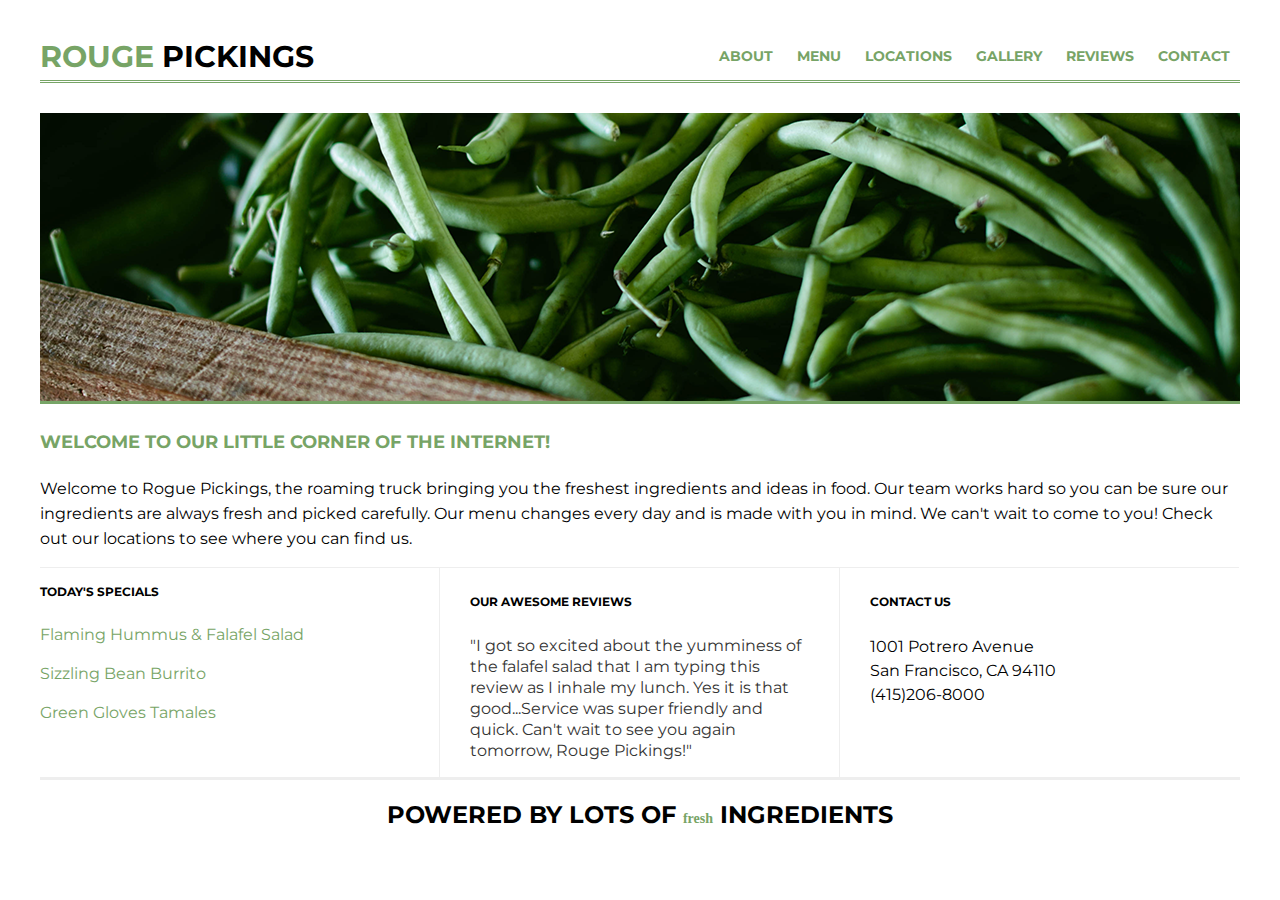
==== index.html @ 31d4a280 "adding rogue site" ====
<!doctype html>
<html lang="en">
    <head>
    	<meta charset="utf-8">
        <title>Rouge Pickings</title>
        <link rel="stylesheet" type="text/css" href="css/normalize.css">
        <link rel="stylesheet" type="text/css" href="css/main.css">
        <link href="https://fonts.googleapis.com/css?family=Montserrat:400,700" rel="stylesheet">
    </head>
    <body>
    	<div class="container">
    		<header>
    			<h1><span>Rouge</span> Pickings</h1>
    			<nav>
    				<ul>
    					<li>
    						<a href="about/index.html" target="_blank">About</a>
    					</li>
    					<li>
    						<a href="#content">Menu</a>
    					</li>
    					<li>
    						<a href="locations/index.html" target="_blank">Locations</a>
    					</li>
    					<li>
    						<a href="gallery/index.html" target="_blank">Gallery</a>
    					</li>
    					<li>
    						<a href="#content">Reviews</a>
    					</li>
    					<li>
    						<a href="#content">Contact</a>
    					</li>
    				</ul>
    			</nav>
    		</header>
    		<section class="top-section">
    			<div class="main-image"><img src="img/hero-img.png" alt="green beans" /></div>
    			<div class="main-title">
    				<h3>Welcome to our little corner of the internet!</h3>
    				<p>Welcome to Rogue Pickings, the roaming truck bringing you the freshest ingredients and ideas in food. Our team works hard so you can be sure our ingredients are always fresh and picked carefully. Our menu changes every day and is made with you in mind. We can't wait to come to you! Check out our locations to see where you can find us.</p>
    			</div>
    		</section>
    		<section class="bottom-section" >
    			<div class="section-one" id="content">
    				<h4>Today's Specials</h4>
    				<ul class="menu">
    					<li>Flaming Hummus & Falafel Salad</li>
    					<li>Sizzling Bean Burrito</li>
    					<li>Green Gloves Tamales</li>
    				</ul>
    			</div>
    			<div class="section-two">
    				<h4>Our Awesome Reviews</h4>
    				<p class="reviews">"I got so excited about the yumminess of the falafel salad that I am typing this review as I inhale my lunch. Yes it is that good...Service was super friendly and quick. Can't wait to see you again tomorrow, Rouge Pickings!"</p>
    			</div>
    			<div class="section-three">
    				<h4>Contact us</h4>
    				<p class="address">1001 Potrero Avenue <br> San Francisco, CA 94110 <br> (415)206-8000</p>
    			</div>
    		</section>
    		<footer>
    		<h2>Powered by lots of <span>fresh</span> ingredients</h2>
    		</footer>
   		</div>
    </body>
</html>
---- css/main.css ----
/***** BASE STYLES *****/

@font-face{
	font-family: 'Wisdom Script';
	src: url('../fonts/wisdom-script.otf') format('opentype');
}

body{
	font-family: 'Montserrat', Helvetica, Arial, sans-serif;
}


/***** GRID *****/

.container{
	width: 1200px;
	margin: 0 auto;
}

/***** FONT SIZE *****/

h1, h2, h3, h4{
	color: black;
	text-transform: uppercase;
	font-weight: 700px;
}
h1{
	font-size: 30px;
}
h2{
	font-size: 24px;
}
h3{
	font-size: 18px;
}
h4{
	font-size: 12px;
}
p{
	font-size: 14px;
	line-height: 21px;
	padding: 0 30px;
}

/***** HEADER *****/

header{
	height: 80px;
	border-bottom: 3px double #77a466;
	margin: 0 auto;
}
header h1{
	float: left;
	margin: 0;
	padding: 38px 0;
}
header h1 span{
	color: #77a466;
}
header nav{
	float: right;
	padding: 46px 0;
}
header nav ul{
	margin: 0;
	padding: 0;
}
header nav ul li{
	text-transform: uppercase;
	font-weight: 700;
	font-size: 14px;
	padding: 0 10px;
	display: inline;
}
header nav ul li a{
	text-decoration: none;
	color: #77a466;
}

/***** SECTIONS *****/

.top-section, .bottom-section{
	margin: 0, auto;
	clear:both;
}

.main-image{
	height: auto;
	float: left;
}
.main-image img{
	border-bottom: 3px solid #77a466;
}
.main-title{
	height: auto;
	float: left;
}
.main-title h3{
	text-align: left;
	padding: 5px 0;
	color: #77a466;
}
.main-title p{
	padding: 0;
	font-size: 16px;
	line-height: 25px;
}
.section-one, .section-two, .section-three{
	width:399px;
	height: auto;
	float: left;
	border-top: 1px solid #eee;
}
.section-one h4{
	padding: 10px, 0;
}
.section-two{
	border-left: 1px solid #eee;
	border-right: 1px solid #eee;
}
.section-two h4, .section-three h4{
	padding: 10px 30px;
}

.menu{
	font-size: 16px;
	list-style: none;
	padding: 0;
}
.menu li{
	padding: 10px 0;
	color:#77a466;
}
.reviews{
	color: #333;
	font-size: 16px;
	line-height: 21px;
}
.address{
	font-size: 16px;
	line-height: 24px;
 }
/***** FOOTER *****/

footer{
	height: 50px;
	border-top: 3px solid #eee;
	margin: 0 auto;
	clear: both;
	text-align: center;
}
footer span{
	font-family: 'Wisdom Script', cursive;
	text-transform: lowercase;
	color: #77a466;
	font-size: 14px;
}
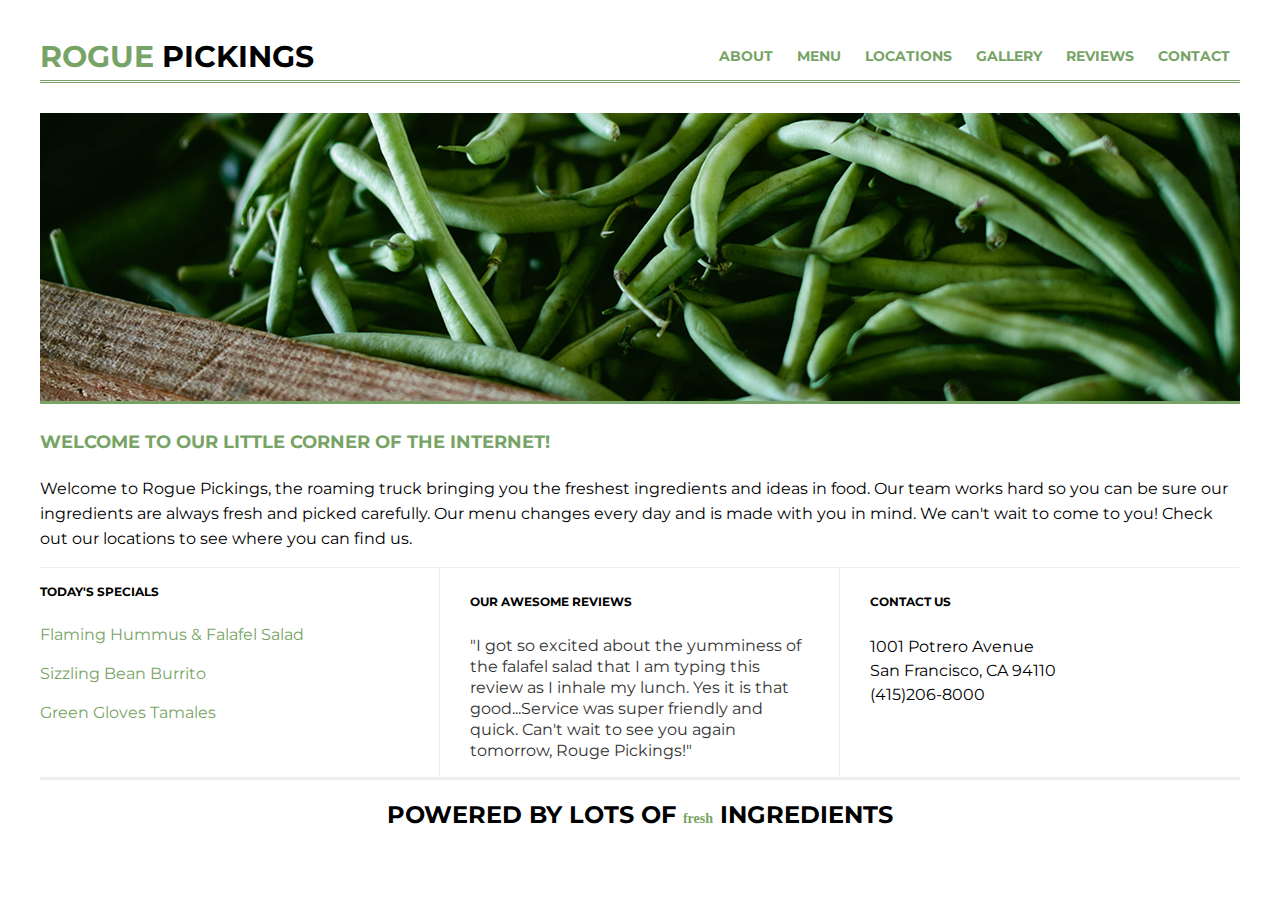
==== commit 667127f2: "Update index.html" ====
--- a/index.html
+++ b/index.html
@@ -2,7 +2,7 @@
 <html lang="en">
     <head>
     	<meta charset="utf-8">
-        <title>Rouge Pickings</title>
+        <title>Rogue Pickings</title>
         <link rel="stylesheet" type="text/css" href="css/normalize.css">
         <link rel="stylesheet" type="text/css" href="css/main.css">
         <link href="https://fonts.googleapis.com/css?family=Montserrat:400,700" rel="stylesheet">
@@ -10,7 +10,7 @@
     <body>
     	<div class="container">
     		<header>
-    			<h1><span>Rouge</span> Pickings</h1>
+    			<h1><span>Rogue</span> Pickings</h1>
     			<nav>
     				<ul>
     					<li>
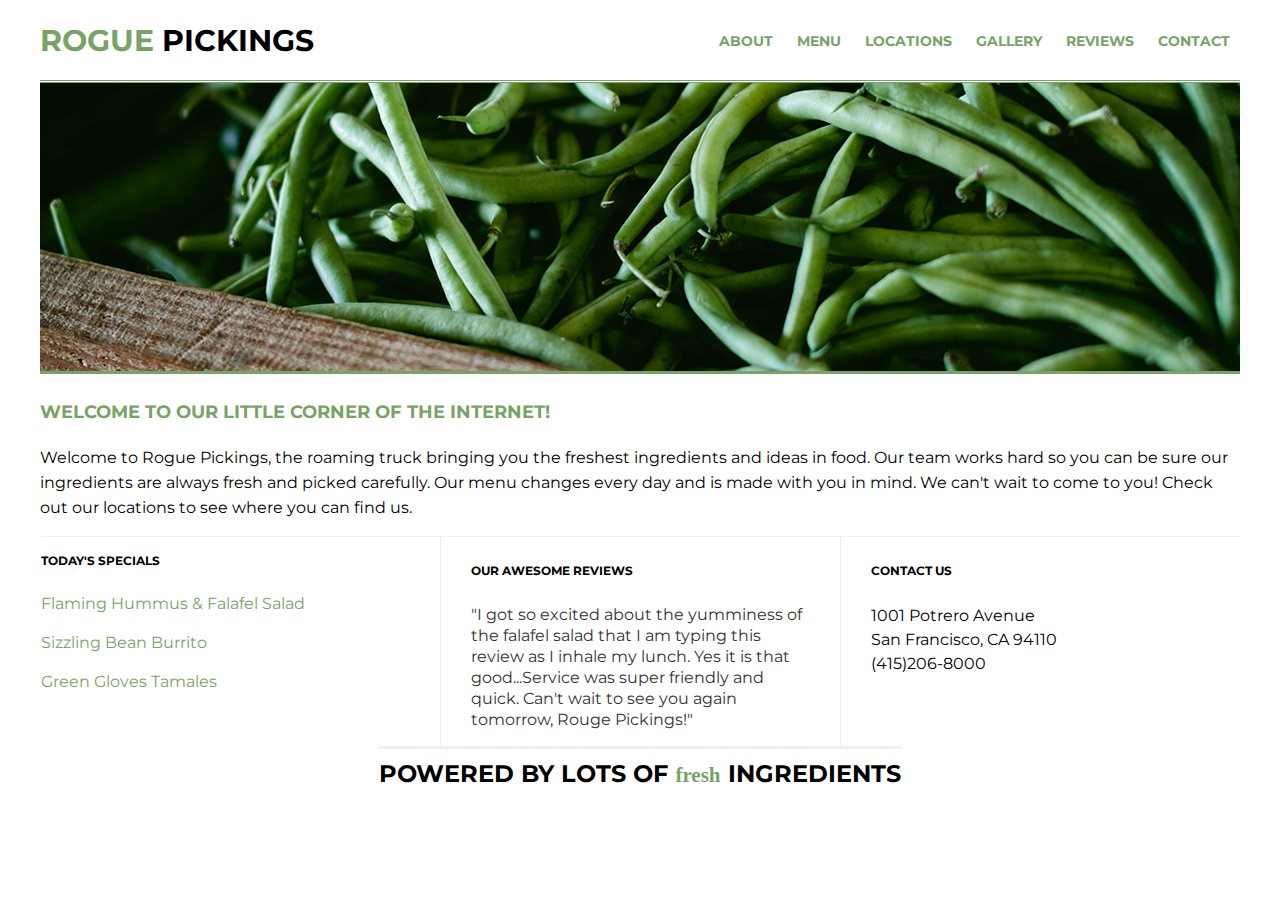
==== commit c3b82101: "added flexbox elements and responsive font-size" ====
--- a/index.html
+++ b/index.html
@@ -10,8 +10,8 @@
     <body>
     	<div class="container">
     		<header>
-    			<h1><span>Rogue</span> Pickings</h1>
-    			<nav>
+    			<h1 id="title"><span>Rogue</span> Pickings</h1>
+    			<nav id="navMenu">
     				<ul>
     					<li>
     						<a href="about/index.html" target="_blank">About</a>
--- a/css/main.css
+++ b/css/main.css
@@ -1,157 +1,207 @@
 /***** BASE STYLES *****/
 
-@font-face{
+@font-face {
 	font-family: 'Wisdom Script';
 	src: url('../fonts/wisdom-script.otf') format('opentype');
 }
 
-body{
+html {
+	font-size: 16px;
+}
+
+body {
+	align-items: center;
+	display: flex;
 	font-family: 'Montserrat', Helvetica, Arial, sans-serif;
+	font-size: 1em;
+	justify-content: center;
+	
 }
 
 
 /***** GRID *****/
 
-.container{
+.container {
+	align-items: center;
+	display: flex;
+	flex-flow: row wrap;
+	justify-content: center;
+	margin: 0 auto;
 	width: 1200px;
-	margin: 0 auto;
-}
-
-/***** FONT SIZE *****/
-
-h1, h2, h3, h4{
+}
+
+
+
+/***** FONT STYLE *****/
+
+h1, h2, h3, h4 {
 	color: black;
+	font-weight: 700;
 	text-transform: uppercase;
-	font-weight: 700px;
-}
-h1{
-	font-size: 30px;
-}
-h2{
-	font-size: 24px;
-}
-h3{
-	font-size: 18px;
-}
-h4{
-	font-size: 12px;
-}
-p{
-	font-size: 14px;
+}
+
+h1 {
+	font-size: 1.875em;
+}
+
+h2 {
+	font-size: 1.5em;
+}
+
+h3 {
+	font-size: 1.12em;
+}
+
+h4 {
+	font-size: 0.75em;
+}
+
+p {
+	font-size: 0.875em;
 	line-height: 21px;
 	padding: 0 30px;
 }
 
 /***** HEADER *****/
 
-header{
+header {
+	align-items: center;
+	border-bottom: 3px double #77a466;
+	display: flex;
 	height: 80px;
-	border-bottom: 3px double #77a466;
+	justify-content: space-between;
 	margin: 0 auto;
-}
-header h1{
+	width: 100%
+}
+
+header h1 {
 	float: left;
 	margin: 0;
 	padding: 38px 0;
 }
-header h1 span{
-	color: #77a466;
-}
-header nav{
+
+
+header h1 span {
+	color: #77a466;
+}
+
+header nav {
 	float: right;
 	padding: 46px 0;
 }
-header nav ul{
+
+header nav ul {
 	margin: 0;
 	padding: 0;
 }
-header nav ul li{
+
+header nav ul li {
+	display: inline;
+	font-size: 14px;
+	font-weight: 700;
 	text-transform: uppercase;
-	font-weight: 700;
-	font-size: 14px;
 	padding: 0 10px;
-	display: inline;
-}
-header nav ul li a{
+	
+}
+
+header nav ul li a {
+	color: #77a466;
 	text-decoration: none;
-	color: #77a466;
 }
 
 /***** SECTIONS *****/
 
-.top-section, .bottom-section{
+.top-section, .bottom-section {
+	align-items: center;
+	clear:both;
+	display: center;
+	justify-content: center;
 	margin: 0, auto;
-	clear:both;
-}
-
-.main-image{
+}
+
+.main-image {
+	float: left;
 	height: auto;
-	float: left;
-}
-.main-image img{
+}
+
+.main-image img {
 	border-bottom: 3px solid #77a466;
 }
-.main-title{
+
+.main-title {
+	float: left;
 	height: auto;
-	float: left;
-}
-.main-title h3{
+}
+
+.main-title h3 {
+	color: #77a466;
+	padding: 5px 0;
 	text-align: left;
-	padding: 5px 0;
-	color: #77a466;
-}
-.main-title p{
+}
+
+.main-title p {
+	font-size: 1em;
+	line-height: 25px;
 	padding: 0;
-	font-size: 16px;
-	line-height: 25px;
-}
-.section-one, .section-two, .section-three{
+}
+
+.section-one, .section-two, .section-three {
+	border-top: 1px solid #eee;
+	float: left;
+	height: auto;
 	width:399px;
-	height: auto;
-	float: left;
-	border-top: 1px solid #eee;
-}
-.section-one h4{
+}
+
+.section-one h4 {
 	padding: 10px, 0;
 }
-.section-two{
+
+.section-two {
 	border-left: 1px solid #eee;
 	border-right: 1px solid #eee;
 }
-.section-two h4, .section-three h4{
+
+.section-two h4, .section-three h4 {
 	padding: 10px 30px;
 }
 
-.menu{
-	font-size: 16px;
+.menu {
+	font-size: 1em;
 	list-style: none;
 	padding: 0;
 }
-.menu li{
+
+.menu li {
+	color:#77a466;
 	padding: 10px 0;
-	color:#77a466;
-}
-.reviews{
+}
+
+.reviews {
 	color: #333;
-	font-size: 16px;
+	font-size: 1em;
 	line-height: 21px;
 }
-.address{
-	font-size: 16px;
+
+.address {
+	font-size: 1em;
 	line-height: 24px;
  }
 /***** FOOTER *****/
 
-footer{
+footer {
+	align-items: center;
+	border-top: 3px solid #eee;
+	clear: both;
+	display: flex;
 	height: 50px;
-	border-top: 3px solid #eee;
+	justify-content: center;
 	margin: 0 auto;
-	clear: both;
-	text-align: center;
-}
-footer span{
+	text-align: center;	
+}
+
+footer span {
+	color: #77a466;
 	font-family: 'Wisdom Script', cursive;
+	font-size: 0.875em;
 	text-transform: lowercase;
-	color: #77a466;
-	font-size: 14px;
-}
+}
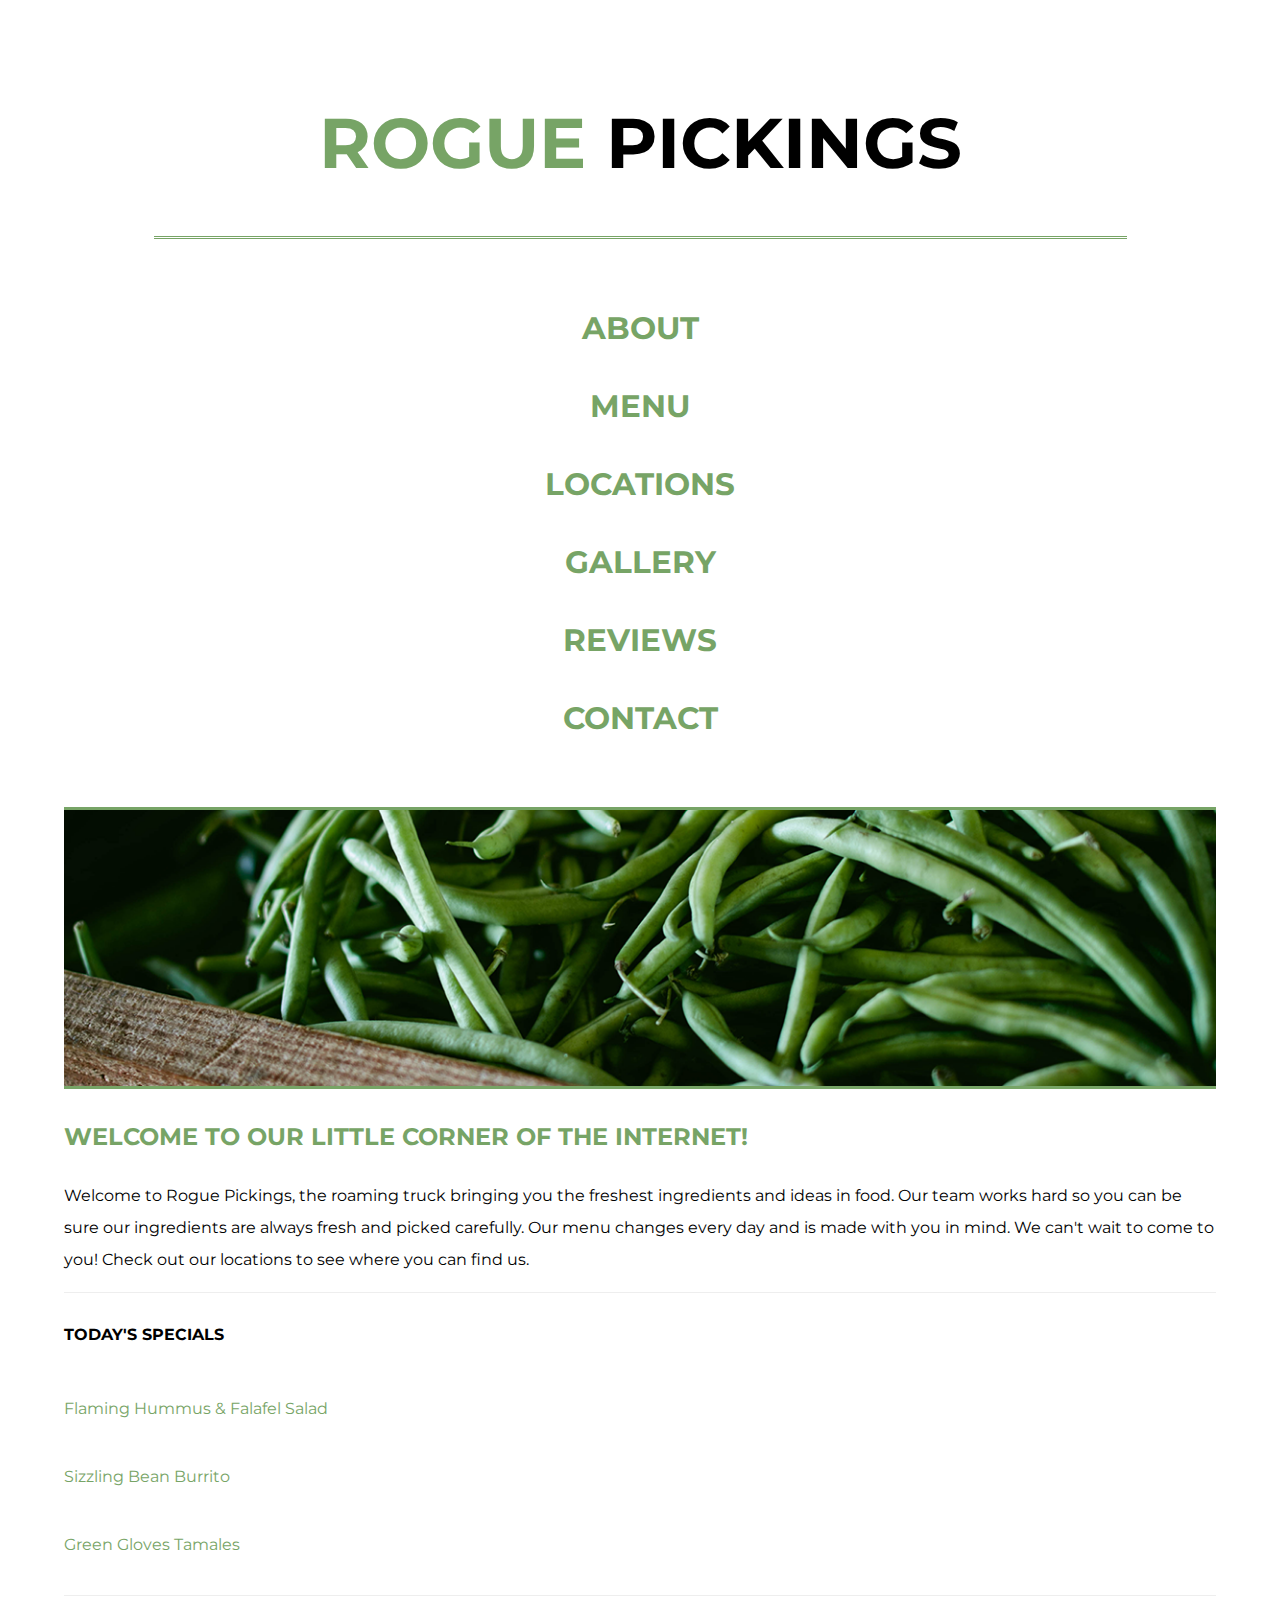
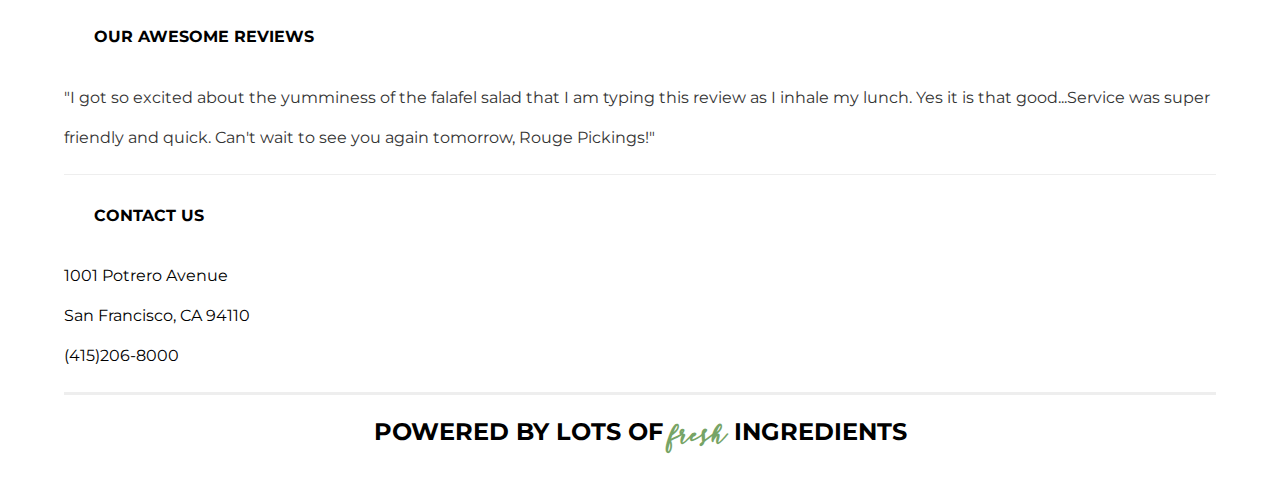
==== commit 82772c52: "first round of mobile first changes" ====
--- a/index.html
+++ b/index.html
@@ -10,26 +10,26 @@
     <body>
     	<div class="container">
     		<header>
-    			<h1 id="title"><span>Rogue</span> Pickings</h1>
+    			<h1 id="title"><span>rogue</span> pickings</h1>
     			<nav id="navMenu">
     				<ul>
     					<li>
-    						<a href="about/index.html" target="_blank">About</a>
+    						<a href="about/index.html" target="_blank">about</a>
     					</li>
     					<li>
-    						<a href="#content">Menu</a>
+    						<a href="#content">menu</a>
     					</li>
     					<li>
-    						<a href="locations/index.html" target="_blank">Locations</a>
+    						<a href="locations/index.html" target="_blank">locations</a>
     					</li>
     					<li>
-    						<a href="gallery/index.html" target="_blank">Gallery</a>
+    						<a href="gallery/index.html" target="_blank">gallery</a>
     					</li>
     					<li>
-    						<a href="#content">Reviews</a>
+    						<a href="#content">reviews</a>
     					</li>
     					<li>
-    						<a href="#content">Contact</a>
+    						<a href="#content">contact</a>
     					</li>
     				</ul>
     			</nav>
--- a/css/main.css
+++ b/css/main.css
@@ -1,12 +1,12 @@
 /***** BASE STYLES *****/
+
+html {
+	font-size: 16px;
+}
 
 @font-face {
 	font-family: 'Wisdom Script';
-	src: url('../fonts/wisdom-script.otf') format('opentype');
-}
-
-html {
-	font-size: 16px;
+	src: url('../fonts/wisdomscript.otf') format('opentype');
 }
 
 body {
@@ -14,8 +14,7 @@
 	display: flex;
 	font-family: 'Montserrat', Helvetica, Arial, sans-serif;
 	font-size: 1em;
-	justify-content: center;
-	
+	justify-content: center;	
 }
 
 
@@ -26,8 +25,8 @@
 	display: flex;
 	flex-flow: row wrap;
 	justify-content: center;
-	margin: 0 auto;
-	width: 1200px;
+	max-width: 1200px;
+	width: 90%;
 }
 
 
@@ -40,44 +39,30 @@
 	text-transform: uppercase;
 }
 
-h1 {
-	font-size: 1.875em;
-}
-
-h2 {
-	font-size: 1.5em;
-}
-
-h3 {
-	font-size: 1.12em;
-}
-
-h4 {
-	font-size: 0.75em;
-}
-
 p {
-	font-size: 0.875em;
+	font-size: 1em;
 	line-height: 21px;
-	padding: 0 30px;
 }
 
 /***** HEADER *****/
 
 header {
 	align-items: center;
+	display: flex;
+	flex-flow: row wrap;
+	font-size: 2.2em;
+	justify-content: center;
+	margin: 0 auto;
+	text-align: center;
+	text-transform: uppercase;
+}
+
+header h1 {
 	border-bottom: 3px double #77a466;
-	display: flex;
-	height: 80px;
-	justify-content: space-between;
-	margin: 0 auto;
-	width: 100%
-}
-
-header h1 {
 	float: left;
 	margin: 0;
-	padding: 38px 0;
+	padding: 100px 50px 50px 50px;
+	width: 100%
 }
 
 
@@ -87,7 +72,8 @@
 
 header nav {
 	float: right;
-	padding: 46px 0;
+	padding: 50px 0;
+	width: 100%
 }
 
 header nav ul {
@@ -96,12 +82,11 @@
 }
 
 header nav ul li {
-	display: inline;
-	font-size: 14px;
+	display: list-item;
+	font-size: .875em;
 	font-weight: 700;
-	text-transform: uppercase;
-	padding: 0 10px;
-	
+	list-style: none;
+	padding: 20px;	
 }
 
 header nav ul li a {
@@ -126,6 +111,8 @@
 
 .main-image img {
 	border-bottom: 3px solid #77a466;
+	border-top: 3px solid #77a466;
+	width: 100%
 }
 
 .main-title {
@@ -135,13 +122,14 @@
 
 .main-title h3 {
 	color: #77a466;
+	font-size: 1.5em;
 	padding: 5px 0;
 	text-align: left;
 }
 
 .main-title p {
 	font-size: 1em;
-	line-height: 25px;
+	line-height: 2;
 	padding: 0;
 }
 
@@ -149,17 +137,13 @@
 	border-top: 1px solid #eee;
 	float: left;
 	height: auto;
-	width:399px;
+	width: 100%;
 }
 
 .section-one h4 {
-	padding: 10px, 0;
-}
-
-.section-two {
-	border-left: 1px solid #eee;
-	border-right: 1px solid #eee;
-}
+	padding: 10px 0;
+}
+
 
 .section-two h4, .section-three h4 {
 	padding: 10px 30px;
@@ -173,18 +157,19 @@
 
 .menu li {
 	color:#77a466;
+	line-height: 3;
 	padding: 10px 0;
 }
 
 .reviews {
 	color: #333;
 	font-size: 1em;
-	line-height: 21px;
+	line-height: 2.5;
 }
 
 .address {
 	font-size: 1em;
-	line-height: 24px;
+	line-height: 2.5;
  }
 /***** FOOTER *****/
 
@@ -193,10 +178,11 @@
 	border-top: 3px solid #eee;
 	clear: both;
 	display: flex;
-	height: 50px;
+	height: 4.16%;
 	justify-content: center;
 	margin: 0 auto;
 	text-align: center;	
+	width: 100%
 }
 
 footer span {
@@ -205,3 +191,11 @@
 	font-size: 0.875em;
 	text-transform: lowercase;
 }
+
+@media all and (min-width: 765px){
+
+	
+}
+
+@media all and (min-width: 1200px){
+}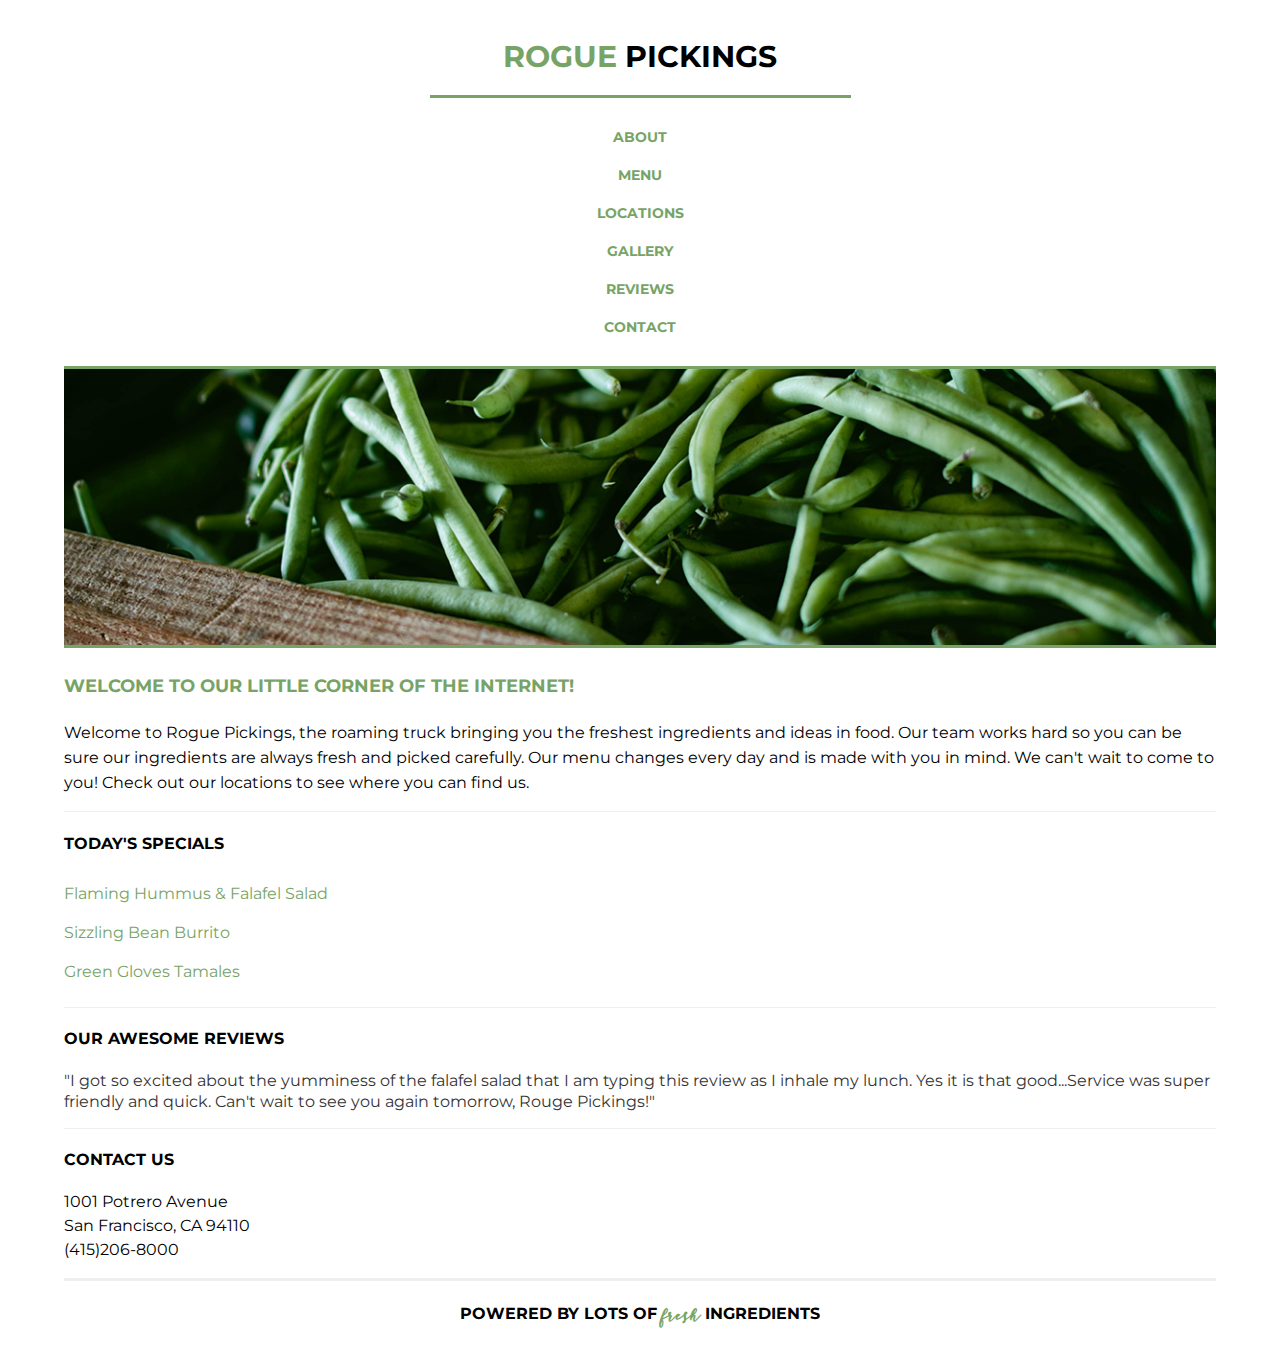
==== commit e9b1032d: "final updates to mobile css" ====
--- a/index.html
+++ b/index.html
@@ -2,7 +2,9 @@
 <html lang="en">
     <head>
     	<meta charset="utf-8">
+    	<meta http-equiv="x-ua-compatible" content="ie=edge">
         <title>Rogue Pickings</title>
+        <meta name="viewport" content="width=device-width, initial-scale=1, shrink-to-fit=no">
         <link rel="stylesheet" type="text/css" href="css/normalize.css">
         <link rel="stylesheet" type="text/css" href="css/main.css">
         <link href="https://fonts.googleapis.com/css?family=Montserrat:400,700" rel="stylesheet">
@@ -60,7 +62,7 @@
     			</div>
     		</section>
     		<footer>
-    		<h2>Powered by lots of <span>fresh</span> ingredients</h2>
+    		<h4>Powered by lots of <span>fresh</span> ingredients</h4>
     		</footer>
    		</div>
     </body>
--- a/css/main.css
+++ b/css/main.css
@@ -40,7 +40,7 @@
 }
 
 p {
-	font-size: 1em;
+	font-size: .875em;
 	line-height: 21px;
 }
 
@@ -50,7 +50,6 @@
 	align-items: center;
 	display: flex;
 	flex-flow: row wrap;
-	font-size: 2.2em;
 	justify-content: center;
 	margin: 0 auto;
 	text-align: center;
@@ -58,10 +57,11 @@
 }
 
 header h1 {
-	border-bottom: 3px double #77a466;
+	border-bottom: 3px solid #77a466;
 	float: left;
+	font-size: 1.875em;
 	margin: 0;
-	padding: 100px 50px 50px 50px;
+	padding: 38px 20px 20px 20px;
 	width: 100%
 }
 
@@ -71,8 +71,7 @@
 }
 
 header nav {
-	float: right;
-	padding: 50px 0;
+	padding: 20px 0;
 	width: 100%
 }
 
@@ -86,7 +85,7 @@
 	font-size: .875em;
 	font-weight: 700;
 	list-style: none;
-	padding: 20px;	
+	padding: 10px;	
 }
 
 header nav ul li a {
@@ -101,7 +100,7 @@
 	clear:both;
 	display: center;
 	justify-content: center;
-	margin: 0, auto;
+	margin: 0 auto;
 }
 
 .main-image {
@@ -122,14 +121,14 @@
 
 .main-title h3 {
 	color: #77a466;
-	font-size: 1.5em;
+	font-size: 1.125em;
 	padding: 5px 0;
 	text-align: left;
 }
 
 .main-title p {
 	font-size: 1em;
-	line-height: 2;
+	line-height: 1.5625;
 	padding: 0;
 }
 
@@ -140,15 +139,6 @@
 	width: 100%;
 }
 
-.section-one h4 {
-	padding: 10px 0;
-}
-
-
-.section-two h4, .section-three h4 {
-	padding: 10px 30px;
-}
-
 .menu {
 	font-size: 1em;
 	list-style: none;
@@ -157,19 +147,17 @@
 
 .menu li {
 	color:#77a466;
-	line-height: 3;
 	padding: 10px 0;
 }
 
 .reviews {
 	color: #333;
 	font-size: 1em;
-	line-height: 2.5;
 }
 
 .address {
 	font-size: 1em;
-	line-height: 2.5;
+	line-height: 1.5;
  }
 /***** FOOTER *****/
 
@@ -178,7 +166,6 @@
 	border-top: 3px solid #eee;
 	clear: both;
 	display: flex;
-	height: 4.16%;
 	justify-content: center;
 	margin: 0 auto;
 	text-align: center;	
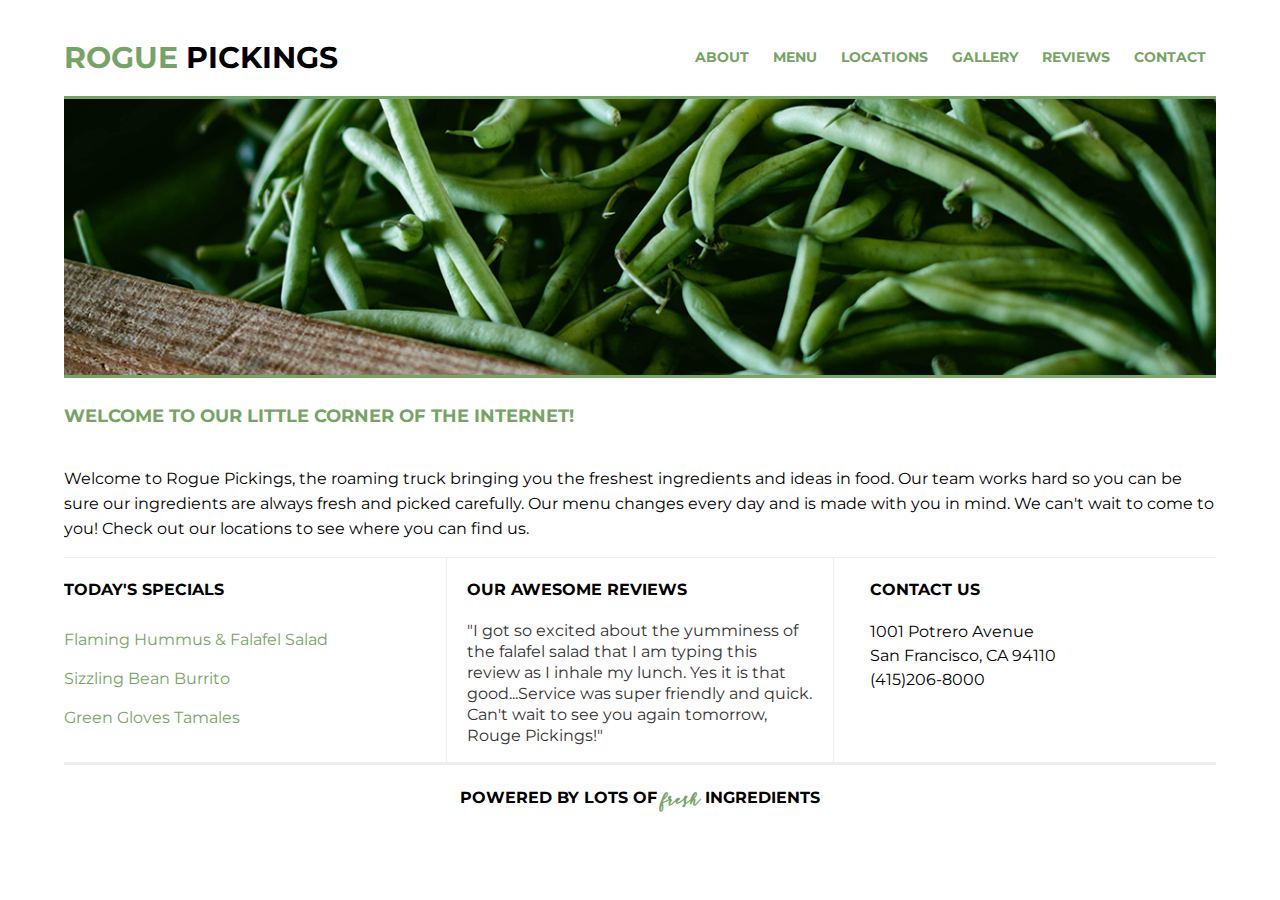
==== commit a023419b: "added css style for additional pages" ====
--- a/index.html
+++ b/index.html
@@ -37,7 +37,9 @@
     			</nav>
     		</header>
     		<section class="top-section">
-    			<div class="main-image"><img src="img/hero-img.png" alt="green beans" /></div>
+    			<div class="main-image">
+    				<img src="img/hero-img.png" alt="green beans" />
+    			</div>
     			<div class="main-title">
     				<h3>Welcome to our little corner of the internet!</h3>
     				<p>Welcome to Rogue Pickings, the roaming truck bringing you the freshest ingredients and ideas in food. Our team works hard so you can be sure our ingredients are always fresh and picked carefully. Our menu changes every day and is made with you in mind. We can't wait to come to you! Check out our locations to see where you can find us.</p>
--- a/css/main.css
+++ b/css/main.css
@@ -54,6 +54,7 @@
 	margin: 0 auto;
 	text-align: center;
 	text-transform: uppercase;
+	width: 100%;
 }
 
 header h1 {
@@ -97,10 +98,10 @@
 
 .top-section, .bottom-section {
 	align-items: center;
-	clear:both;
-	display: center;
-	justify-content: center;
-	margin: 0 auto;
+	display: flex;
+	flex-flow: row wrap;
+	justify-content: center;
+	overflow: auto;
 }
 
 .main-image {
@@ -117,6 +118,7 @@
 .main-title {
 	float: left;
 	height: auto;
+	width: 100%;
 }
 
 .main-title h3 {
@@ -159,6 +161,16 @@
 	font-size: 1em;
 	line-height: 1.5;
  }
+
+.gallery-photo {
+	margin: 1.66%;
+	float: left;
+	height: auto;
+	overflow: auto;
+	width: 100%;
+}
+
+
 /***** FOOTER *****/
 
 footer {
@@ -179,10 +191,62 @@
 	text-transform: lowercase;
 }
 
-@media all and (min-width: 765px){
-
-	
-}
-
-@media all and (min-width: 1200px){
+@media all and (min-width: 765px) {
+	.bottom-section {
+		align-items: flex-start;
+		border-top: 1px solid #eee;
+		justify-content: space-between;
+	}
+	.section-one, .section-two, .section-three {
+		border-top: none;
+		flex-basis: 30%
+	}
+
+	.section-two {
+		border-left: 1px solid #eee;
+		border-right: 1px solid #eee;
+		padding: 0 20px;
+	}
+
+	.gallery-photo {
+		width: 30%;
+	}
+}
+
+@media all and (min-width: 1200px) {
+	header {
+		flex-wrap: nowrap;
+		justify-content: space-between;
+	}
+
+	header h1 {
+		border: 0;
+		padding: 38px 20px 20px 0px;
+		text-align: left;
+		width: 50%;
+	}
+
+	header nav {
+		padding: 38px 0px 20px 0px;
+		text-align: right;
+		width: 50%;
+	}
+
+
+	header nav ul li {
+		display: inline-block;
+	}
+
+	.main-title p {
+		float:left;
+	}
+
+	.main-title iframe {
+		float: right;
+		width: 50%;
+	}
+
+	.gallery-photo {
+		width: 30%;
+	}
 }